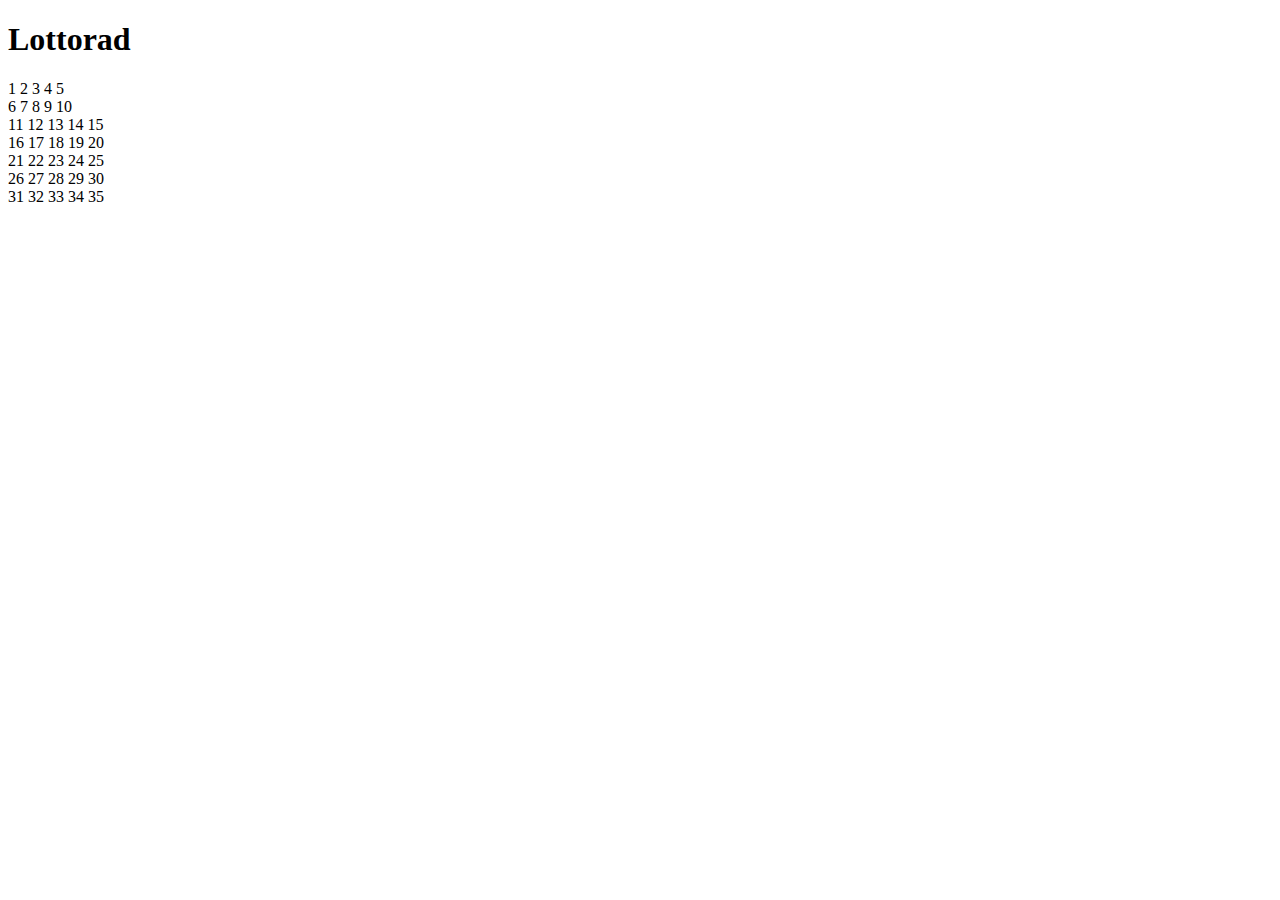
==== WS4/index.html @ 6773a929 "WS4 uppgi 1" ====
<!DOCTYPE html>
<html lang="sv">
  <head>
    <meta charset="utf-8">
    <title>Kodexempel</title>
    <meta name="viewport" content="width=device-width, initial-scale=1.0">
	<style>
	</style>
  </head>
  <body>
    <script src="script.js"></script>
  </body>
</html>
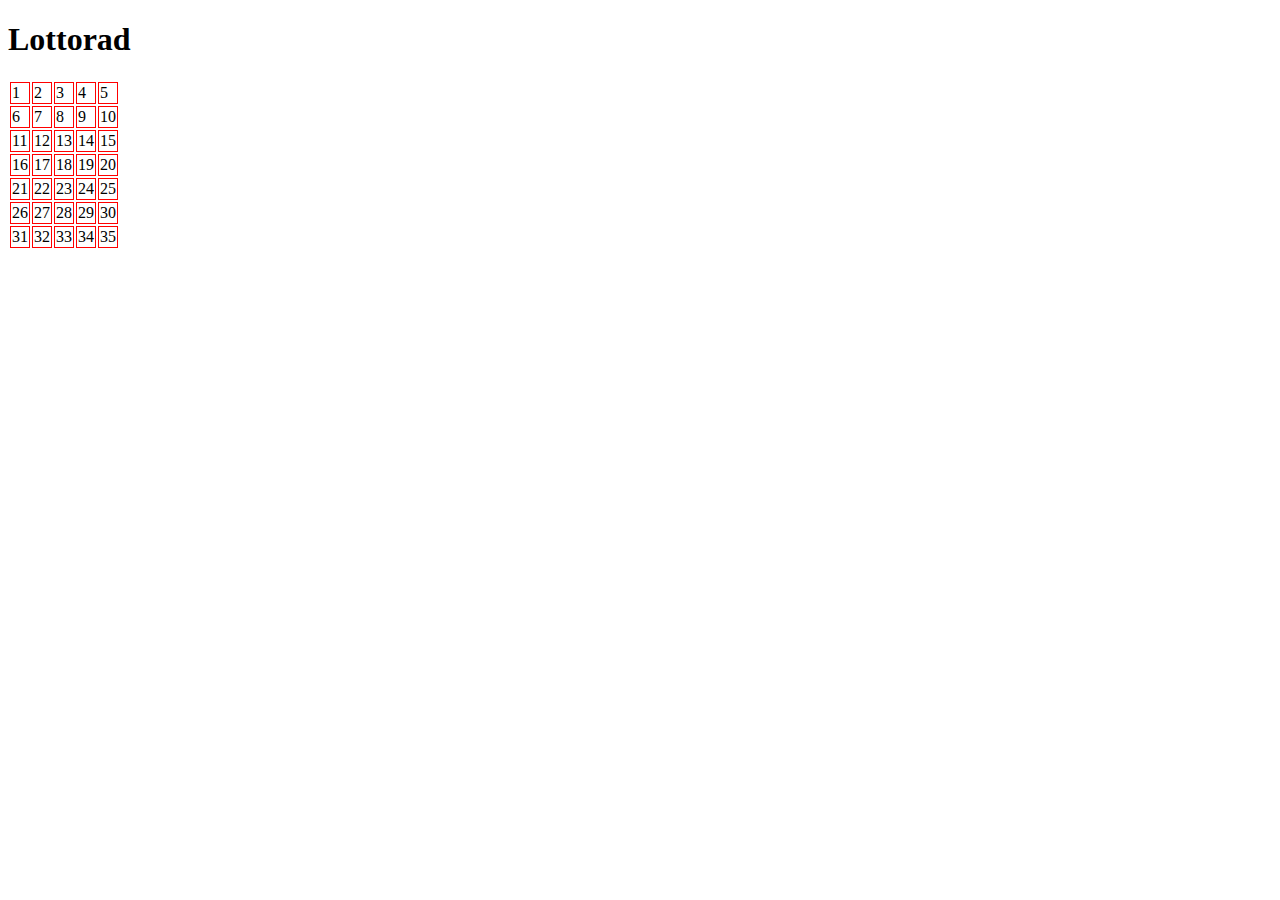
==== commit 83d47e30: "WS4 ex2" ====
--- a/WS4/index.html
+++ b/WS4/index.html
@@ -5,6 +5,9 @@
     <title>Kodexempel</title>
     <meta name="viewport" content="width=device-width, initial-scale=1.0">
 	<style>
+    td {
+      border: 1px solid red;
+    }
 	</style>
   </head>
   <body>
